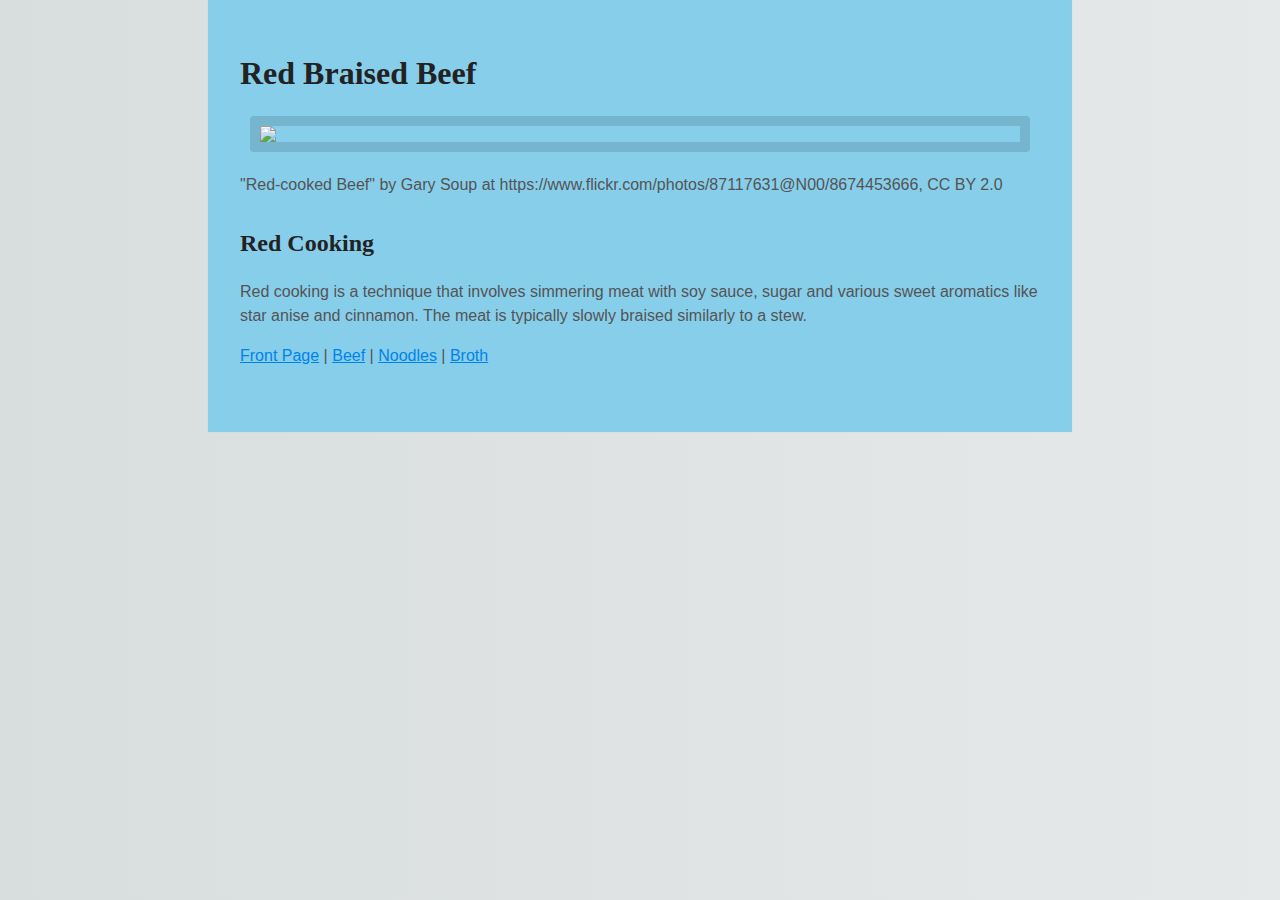
==== beef.html @ c1f649b0 "Website Commit" ====
<!DOCTYPE html>
<html>
    <head>
        <meta charset="utf-8">
        <meta http-equiv="X-UA-Compatible" content="IE=edge">
        <titLE>Beef</titLE>
        <meta name="description" content="A history of beef noodle soup">
        <link rel="stylesheet" href="main.css">
    </head>
    
    <body>
        <h1>Red Braised Beef</h1>
        <img src="https://live.staticflickr.com/8542/8674453666_e04693b8e8.jpg"/>
        <p>"Red-cooked Beef" by Gary Soup at https://www.flickr.com/photos/87117631@N00/8674453666, CC BY 2.0</p>
        
        <div id="technique">
            <h2>Red Cooking</h2>
            <p>Red cooking is a technique that involves simmering meat with soy sauce, sugar and various sweet aromatics like star anise and cinnamon. The meat is typically slowly braised similarly to a stew.</p>
        </div>
        
        <div id="nav">
            <nav>
                <a href="front.html">Front Page</a> |
                <a href="beef.html">Beef</a> |
                <a href="noodles.html">Noodles</a> |
                <a href="broth.html">Broth</a>
            </nav>
        </div>
    </body>
</html>
---- main.css ----
html {
    background: #e9e9e9;
    background-image: linear-gradient(270deg, rgb(230, 233, 233) 0%, rgb(216, 221, 221) 100%);
    -webkit-font-smoothing: antialiased;
}

body {
    background: skyblue;
    box-shadow: 0 0 2px rgba(0, 0, 0, 0.06);
    color: #545454;
    font-family: "Helvetica Neue", Helvetica, sans-serif;
    font-size: 16px;
    line-height: 1.5;
    margin: 0 auto;
    max-width: 800px;
    padding: 2em 2em 4em;
}

h1, h2, h3, h4, h5, h6 {
    color: #222;
    font-family: "Caslon", serif;
    font-weight: 600;
    line-height: 1.3;
}

h2 {
    margin-top: 1.3em;
}

a {
    color: #0083e8;
}

b, strong {
    font-weight: 600;
}

samp {
    display: none;
}

img {
    animation: colorize 2s cubic-bezier(0, 0, .78, .36) 1;
    background: transparent;
    border: 10px solid rgba(0, 0, 0, 0.12);
    border-radius: 4px;
    display: block;
    margin: 1.3em auto;
    max-width: 95%;
}

@keyframes colorize {
    0% {
        -webkit-filter: grayscale(100%);
        filter: grayscale(100%);
    }
    100% {
        -webkit-filter: grayscale(0%);
        filter: grayscale(0%);
    }
}
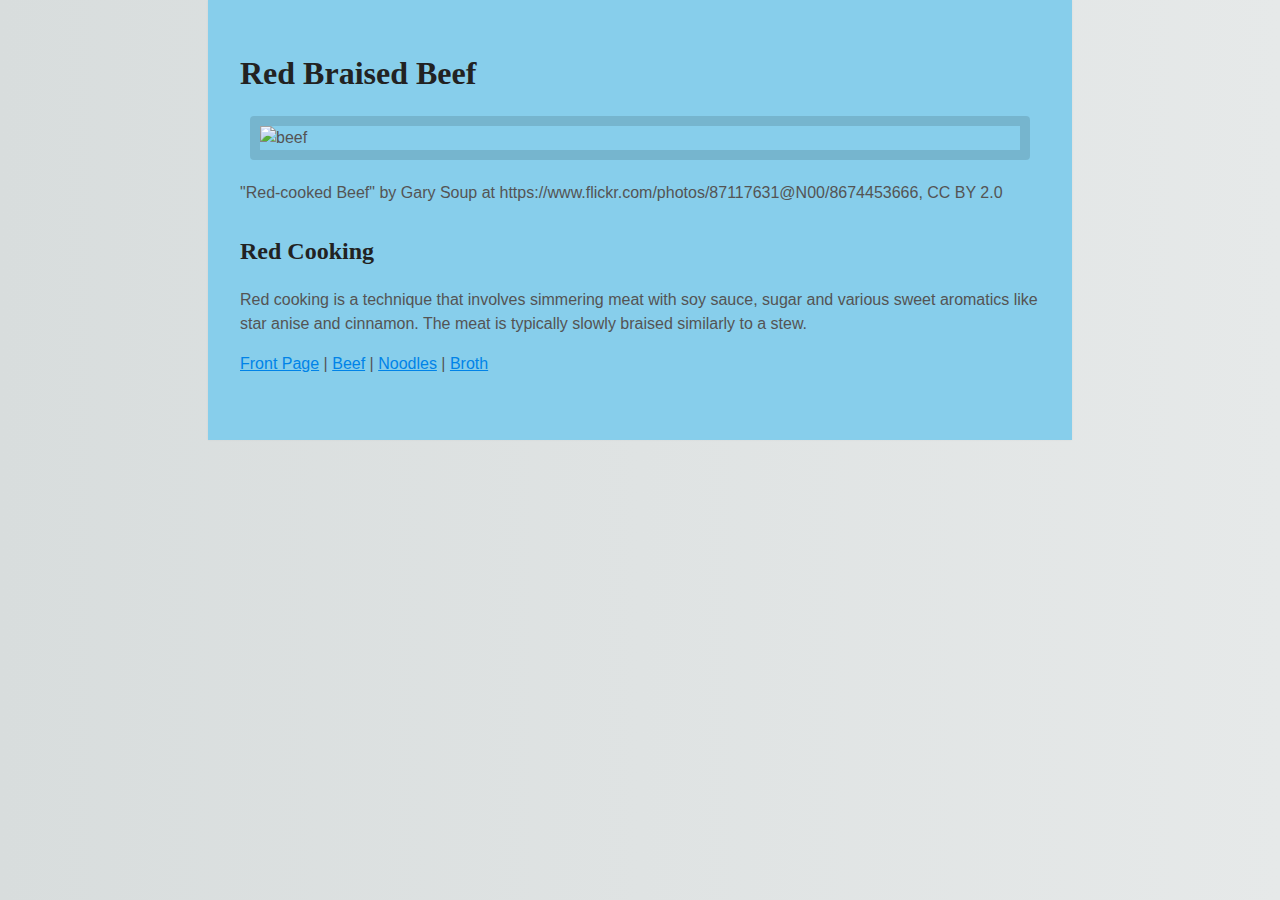
==== commit 2293f7cc: "Fixed images and links" ====
--- a/beef.html
+++ b/beef.html
@@ -10,7 +10,7 @@
     
     <body>
         <h1>Red Braised Beef</h1>
-        <img src="https://live.staticflickr.com/8542/8674453666_e04693b8e8.jpg"/>
+        <img src="https://live.staticflickr.com/8542/8674453666_e04693b8e8.jpg" alt="beef">
         <p>"Red-cooked Beef" by Gary Soup at https://www.flickr.com/photos/87117631@N00/8674453666, CC BY 2.0</p>
         
         <div id="technique">
@@ -20,7 +20,7 @@
         
         <div id="nav">
             <nav>
-                <a href="front.html">Front Page</a> |
+                <a href="index.html">Front Page</a> |
                 <a href="beef.html">Beef</a> |
                 <a href="noodles.html">Noodles</a> |
                 <a href="broth.html">Broth</a>
